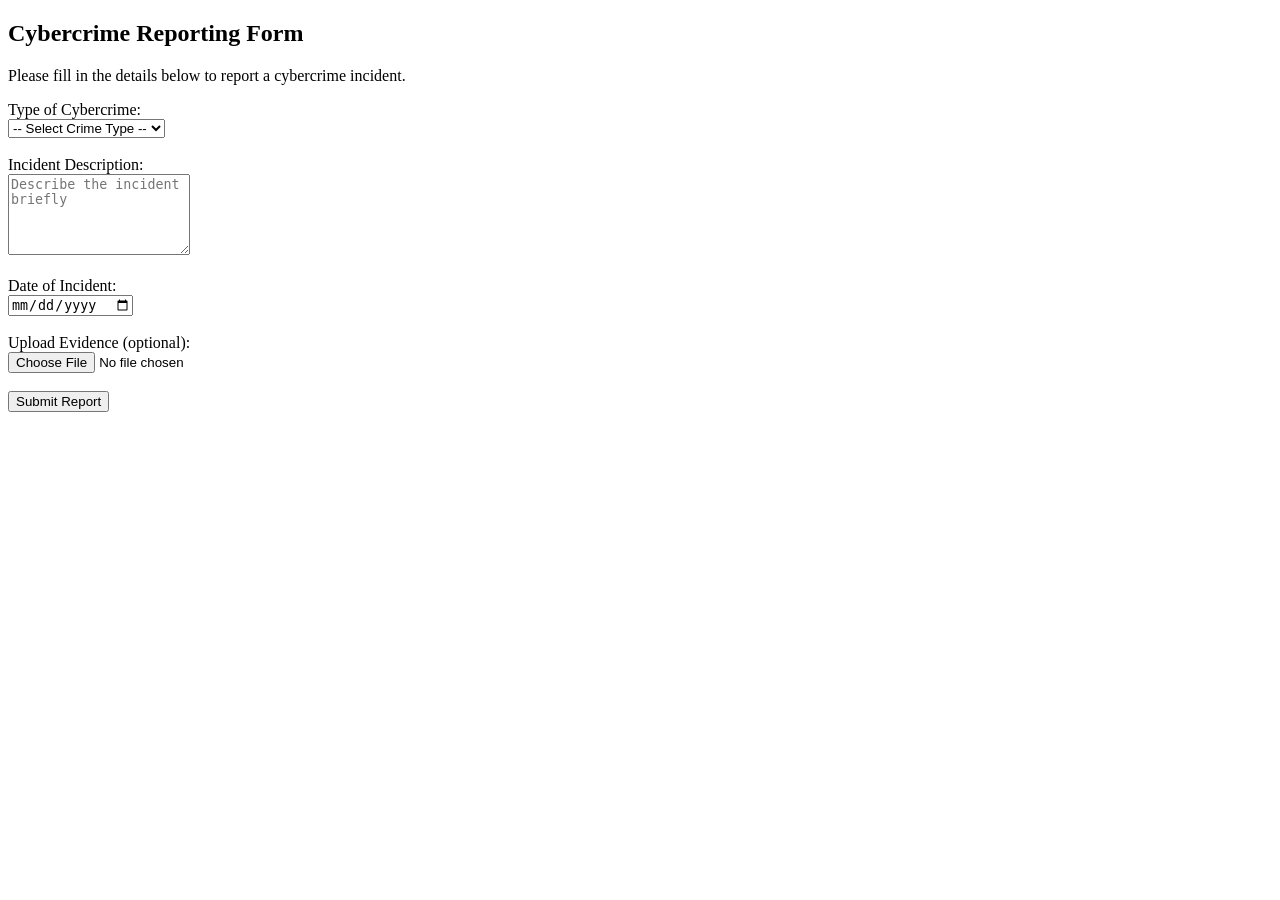
==== frontend/report.html @ 1b95d010 "add basic cybercrime reporting form UI" ====
<!DOCTYPE html>
<html lang="en">
<head>
    <meta charset="UTF-8">
    <title>Cybercrime Report CyberThana</title>
    <meta name="viewport" content="width=device-width, initial-scale=1.0">
</head>
<body>

    <h2>Cybercrime Reporting Form</h2>
    <p>Please fill in the details below to report a cybercrime incident.</p>

    <form>

        <label for="crimeType">Type of Cybercrime:</label><br>
        <select id="crimeType" name="crimeType" required>
            <option value="">-- Select Crime Type --</option>
            <option value="financial_fraud">Financial Fraud</option>
            <option value="identity_theft">Identity Theft</option>
            <option value="cyber_bullying">Cyber Bullying</option>
        </select>
        <br><br>

        <label for="description">Incident Description:</label><br>
        <textarea id="description" name="description" rows="5" placeholder="Describe the incident briefly" required></textarea>
        <br><br>

        <label for="incidentDate">Date of Incident:</label><br>
        <input type="date" id="incidentDate" name="incidentDate" required>
        <br><br>

        <label for="evidence">Upload Evidence (optional):</label><br>
        <input type="file" id="evidence" name="evidence">
        <br><br>

        <button type="submit">Submit Report</button>

    </form>

</body>
</html>
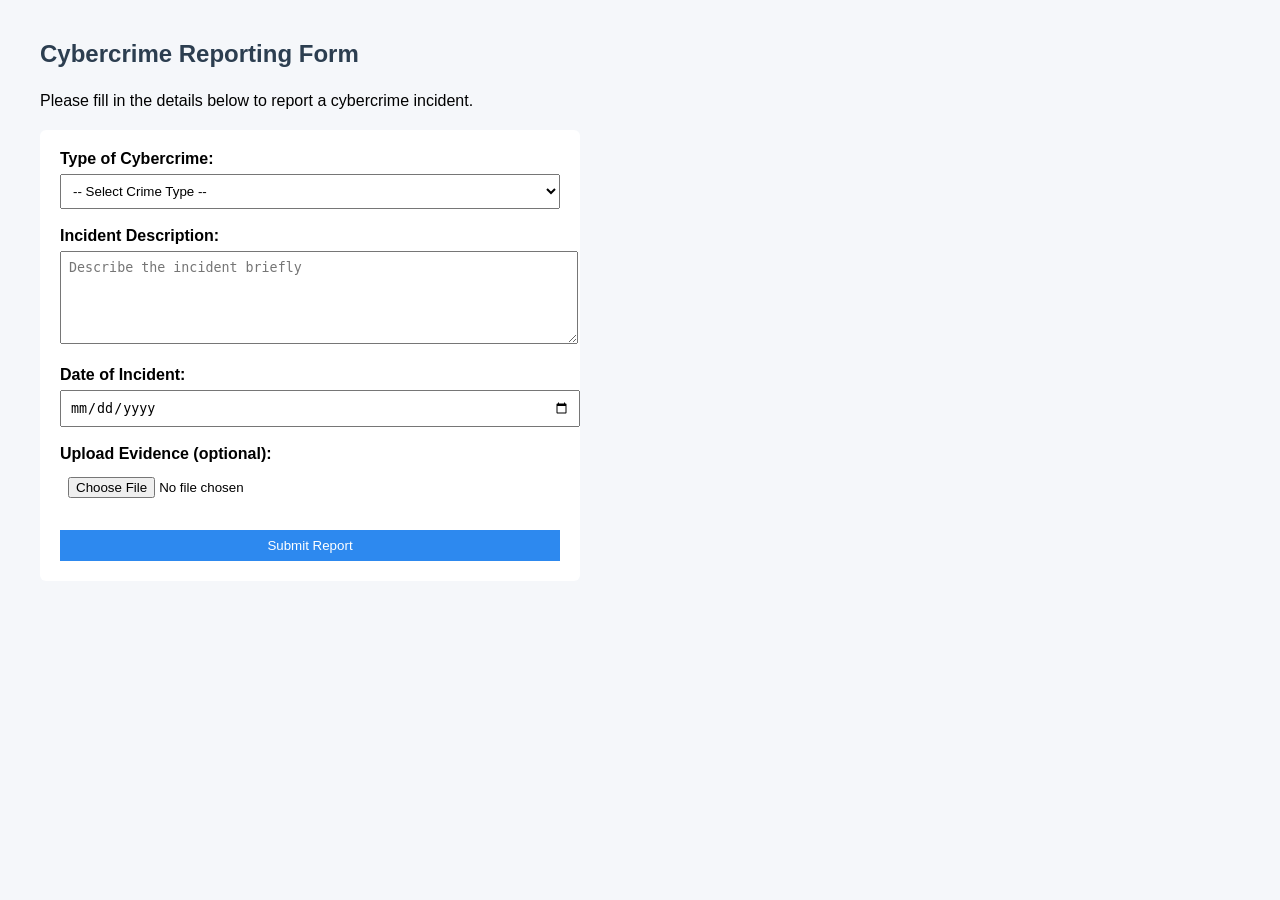
==== commit b004104f: "Update report.html" ====
--- a/frontend/report.html
+++ b/frontend/report.html
@@ -2,8 +2,9 @@
 <html lang="en">
 <head>
     <meta charset="UTF-8">
-    <title>Cybercrime Report CyberThana</title>
+    <title>Cybercrime Report – CyberThana</title>
     <meta name="viewport" content="width=device-width, initial-scale=1.0">
+    <link rel="stylesheet" href="styles.css">
 </head>
 <body>
 
@@ -12,6 +13,7 @@
 
     <form>
 
+        <!-- Crime Type -->
         <label for="crimeType">Type of Cybercrime:</label><br>
         <select id="crimeType" name="crimeType" required>
             <option value="">-- Select Crime Type --</option>
@@ -21,18 +23,22 @@
         </select>
         <br><br>
 
+        <!-- Incident Description -->
         <label for="description">Incident Description:</label><br>
         <textarea id="description" name="description" rows="5" placeholder="Describe the incident briefly" required></textarea>
         <br><br>
 
+        <!-- Date of Incident -->
         <label for="incidentDate">Date of Incident:</label><br>
         <input type="date" id="incidentDate" name="incidentDate" required>
         <br><br>
 
+        <!-- Evidence Upload -->
         <label for="evidence">Upload Evidence (optional):</label><br>
         <input type="file" id="evidence" name="evidence">
         <br><br>
 
+        <!-- Submit Button -->
         <button type="submit">Submit Report</button>
 
     </form>
--- a/frontend/styles.css
+++ b/frontend/styles.css
@@ -0,0 +1,42 @@
+body {
+    font-family: Arial, sans-serif;
+    margin: 40px;
+    background-color: #f5f7fa;
+}
+
+h1, h2 {
+    color: #2c3e50;
+}
+
+p {
+    font-size: 16px;
+    line-height: 1.6;
+}
+
+form {
+    background: #ffffff;
+    padding: 20px;
+    border-radius: 6px;
+    max-width: 500px;
+}
+
+label {
+    font-weight: bold;
+}
+
+input, select, textarea, button {
+    width: 100%;
+    padding: 8px;
+    margin-top: 6px;
+}
+
+button {
+    background-color: #2d89ef;
+    color: white;
+    border: none;
+    cursor: pointer;
+}
+
+button:hover {
+    background-color: #1b5fa7;
+}
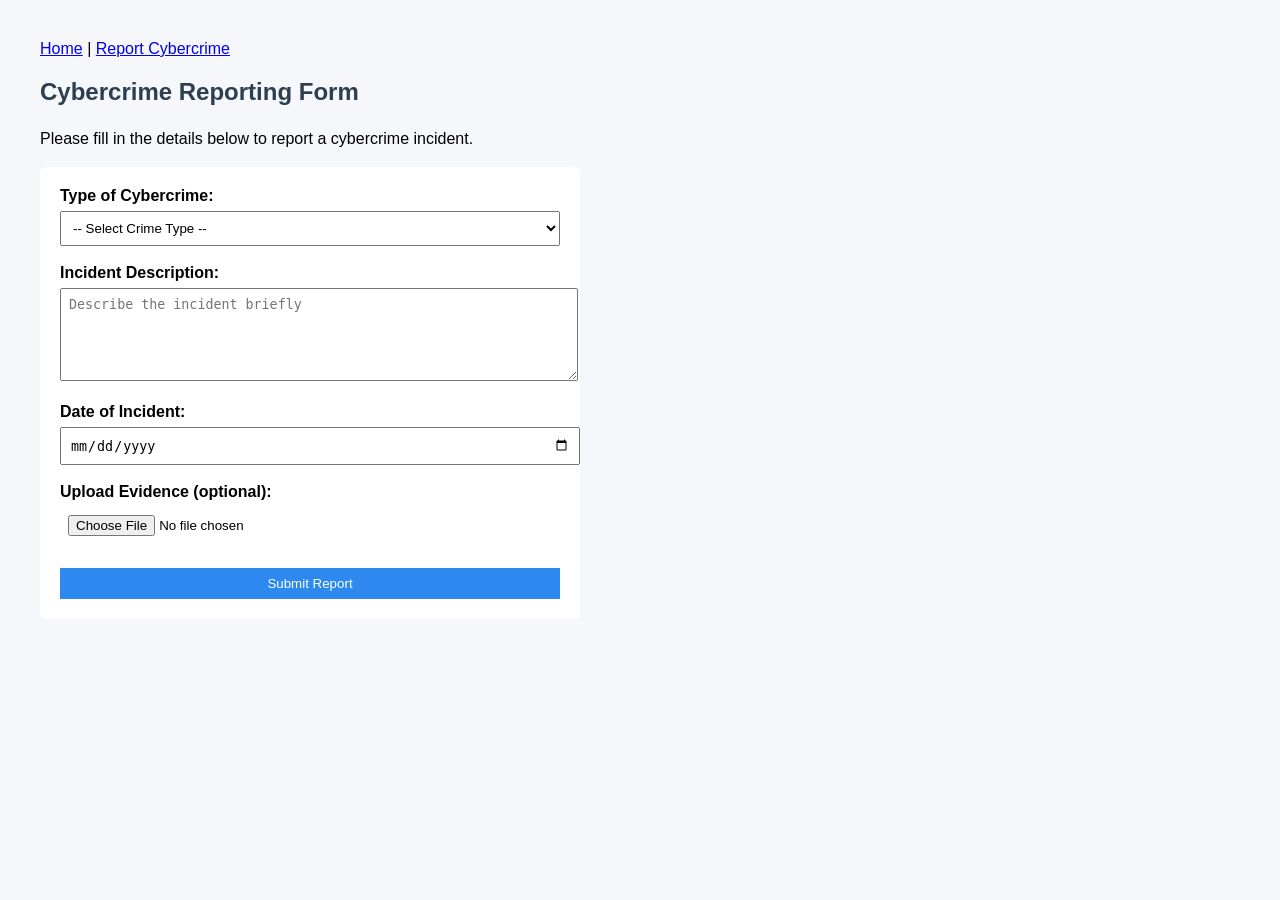
==== commit bdf65552: "Update report.html" ====
--- a/frontend/report.html
+++ b/frontend/report.html
@@ -5,7 +5,11 @@
     <title>Cybercrime Report – CyberThana</title>
     <meta name="viewport" content="width=device-width, initial-scale=1.0">
     <link rel="stylesheet" href="styles.css">
-</head>
+</head>  
+    <nav>
+        <a href="index.html">Home</a> |
+        <a href="report.html">Report Cybercrime</a>
+    </nav>
 <body>
 
     <h2>Cybercrime Reporting Form</h2>
